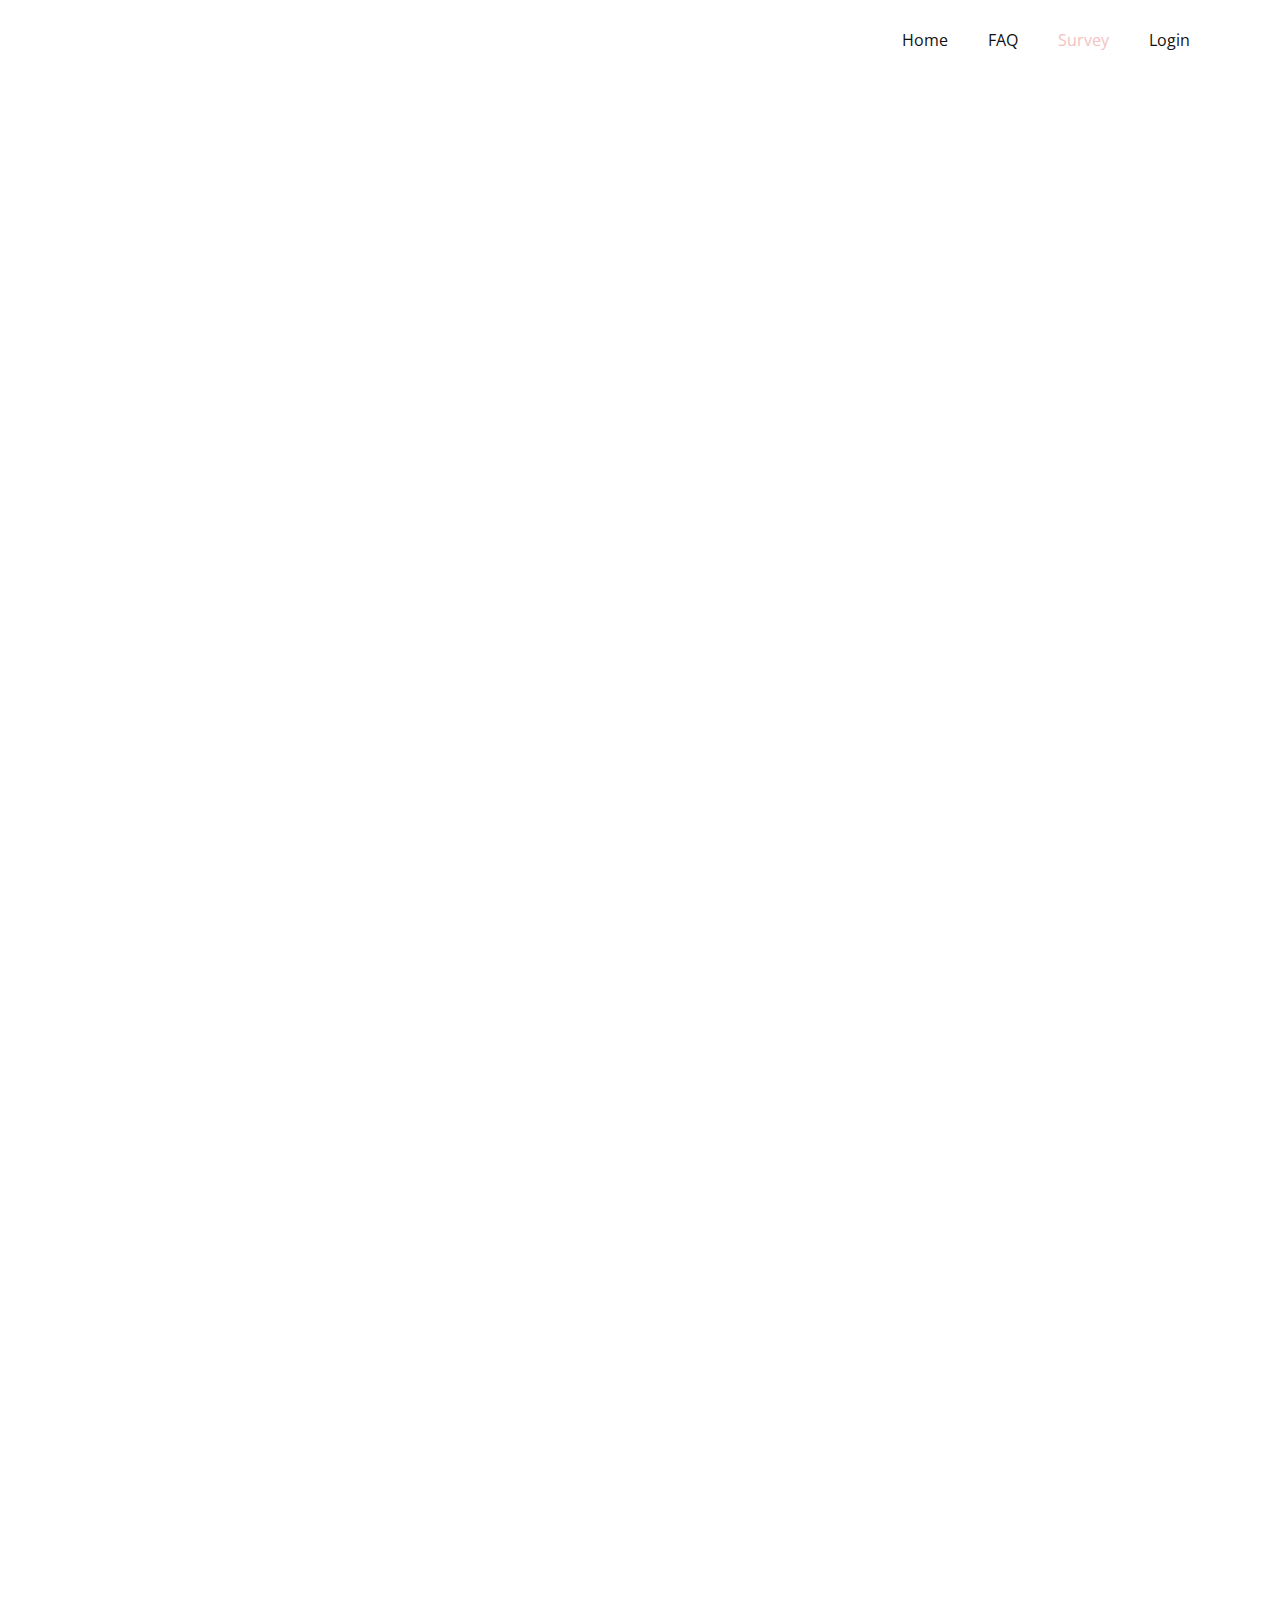
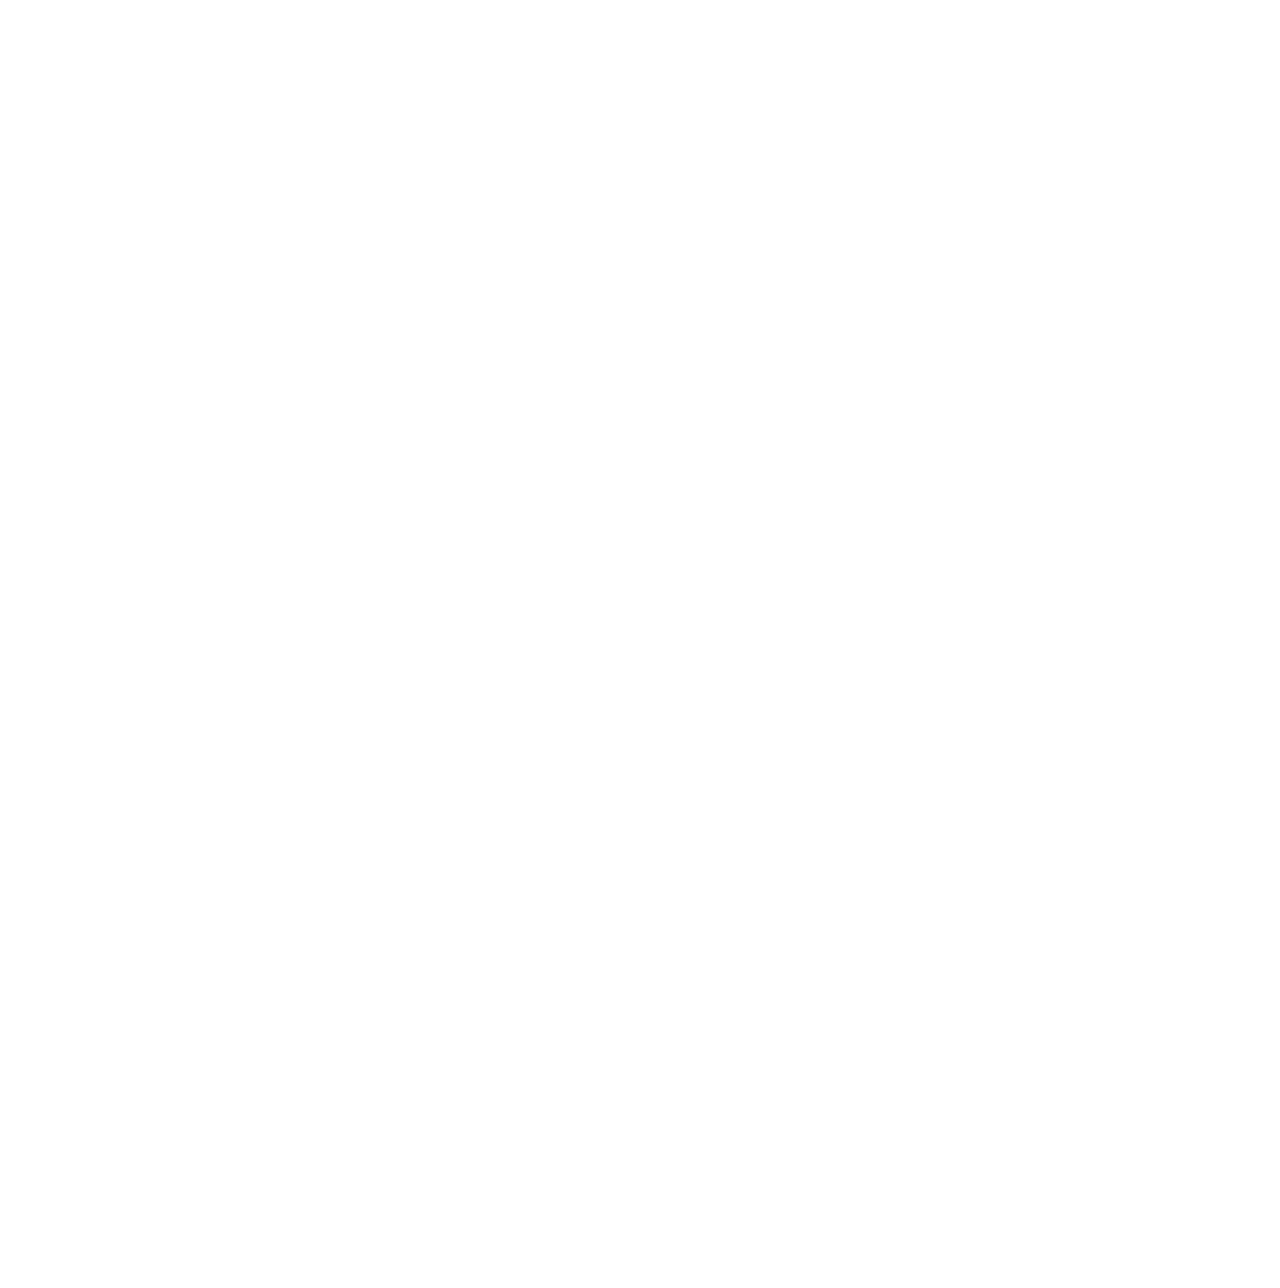
==== Survey.html @ 97464e2f "Add files via upload" ====
<!DOCTYPE html>
<html style="font-size: 16px;">
  <head>
    <meta name="viewport" content="width=device-width, initial-scale=1.0">
    <meta charset="utf-8">
    <meta name="keywords" content="Hello Doctor, See Your All Upcomming Appointments Here​">
    <meta name="description" content="">
    <meta name="page_type" content="np-template-header-footer-from-plugin">
    <title>Survey</title>
    <link rel="stylesheet" href="nicepage.css" media="screen">
<link rel="stylesheet" href="Survey.css" media="screen">
    <script class="u-script" type="text/javascript" src="jquery.js" defer=""></script>
    <script class="u-script" type="text/javascript" src="nicepage.js" defer=""></script>
    <meta name="generator" content="Nicepage 4.7.1, nicepage.com">
    <link id="u-theme-google-font" rel="stylesheet" href="https://fonts.googleapis.com/css?family=Roboto:100,100i,300,300i,400,400i,500,500i,700,700i,900,900i|Open+Sans:300,300i,400,400i,500,500i,600,600i,700,700i,800,800i">
    
    
    <script type="application/ld+json">{
		"@context": "http://schema.org",
		"@type": "Organization",
		"name": ""
}</script>
    <meta name="theme-color" content="#478ac9">
    <meta property="og:title" content="Survey">
    <meta property="og:type" content="website">
  </head>
  <body class="u-body u-xl-mode"><header class="u-clearfix u-header" id="sec-a0b8"><div class="u-clearfix u-sheet u-valign-middle-xs u-sheet-1">
        <nav class="u-menu u-menu-dropdown u-offcanvas u-menu-1">
          <div class="menu-collapse" style="font-size: 1rem; letter-spacing: 0px;">
            <a class="u-button-style u-custom-left-right-menu-spacing u-custom-padding-bottom u-custom-text-active-color u-custom-text-hover-color u-custom-top-bottom-menu-spacing u-nav-link u-text-active-palette-1-base u-text-hover-palette-2-base" href="#">
              <svg class="u-svg-link" viewBox="0 0 24 24"><use xmlns:xlink="http://www.w3.org/1999/xlink" xlink:href="#menu-hamburger"></use></svg>
              <svg class="u-svg-content" version="1.1" id="menu-hamburger" viewBox="0 0 16 16" x="0px" y="0px" xmlns:xlink="http://www.w3.org/1999/xlink" xmlns="http://www.w3.org/2000/svg"><g><rect y="1" width="16" height="2"></rect><rect y="7" width="16" height="2"></rect><rect y="13" width="16" height="2"></rect>
</g></svg>
            </a>
          </div>
          <div class="u-custom-menu u-nav-container">
            <ul class="u-nav u-unstyled u-nav-1"><li class="u-nav-item"><a class="u-button-style u-nav-link u-text-active-custom-color-2 u-text-hover-palette-2-base" href="Home.html" style="padding: 10px 20px;">Home</a>
</li><li class="u-nav-item"><a class="u-button-style u-nav-link u-text-active-custom-color-2 u-text-hover-palette-2-base" href="FAQ.html" target="_blank" style="padding: 10px 20px;">FAQ</a>
</li><li class="u-nav-item"><a class="u-button-style u-nav-link u-text-active-custom-color-2 u-text-hover-palette-2-base" href="Survey.html" target="_blank" style="padding: 10px 20px;">Survey</a>
</li><li class="u-nav-item"><a class="u-button-style u-nav-link u-text-active-custom-color-2 u-text-hover-palette-2-base" href="Login.html" style="padding: 10px 20px;">Login</a>
</li></ul>
          </div>
          <div class="u-custom-menu u-nav-container-collapse">
            <div class="u-black u-container-style u-inner-container-layout u-opacity u-opacity-95 u-sidenav">
              <div class="u-inner-container-layout u-sidenav-overflow">
                <div class="u-menu-close"></div>
                <ul class="u-align-center u-nav u-popupmenu-items u-unstyled u-nav-2"><li class="u-nav-item"><a class="u-button-style u-nav-link" href="Home.html">Home</a>
</li><li class="u-nav-item"><a class="u-button-style u-nav-link" href="FAQ.html" target="_blank">FAQ</a>
</li><li class="u-nav-item"><a class="u-button-style u-nav-link" href="Survey.html" target="_blank">Survey</a>
</li><li class="u-nav-item"><a class="u-button-style u-nav-link" href="Login.html">Login</a>
</li></ul>
              </div>
            </div>
            <div class="u-black u-menu-overlay u-opacity u-opacity-70"></div>
          </div>
        </nav>
      </div></header>
    <section class="u-clearfix u-section-1" id="sec-3ad9">
      <div class="u-clearfix u-sheet u-sheet-1">
        <iframe src="https://docs.google.com/forms/d/e/1FAIpQLSe1QWv-UE79D6RSrbEe-2P-u6KQfxAacGKIACOGFtAeuO7IZg/viewform?embedded=true" width="500" height="2800" frameborder="0" marginheight="0" marginwidth="0">Loading…</iframe> </section>
    
  </body>
</html>
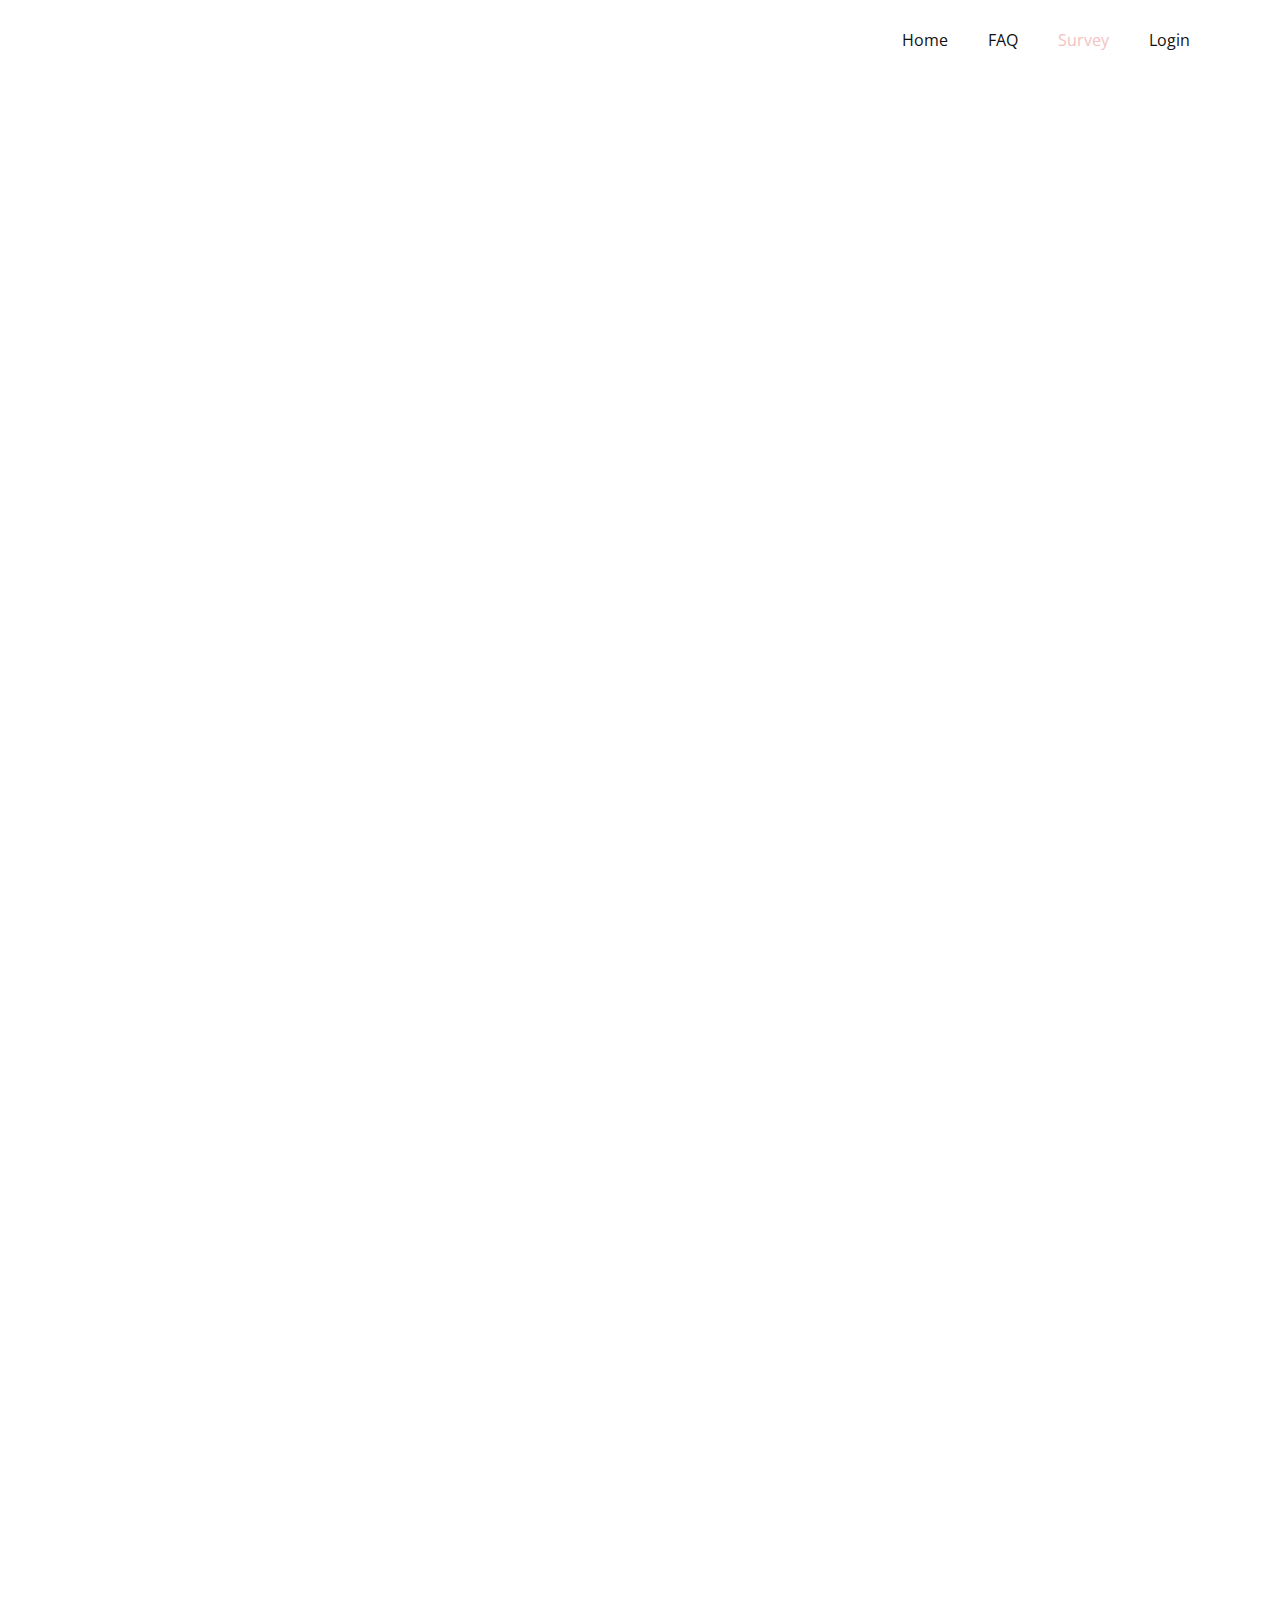
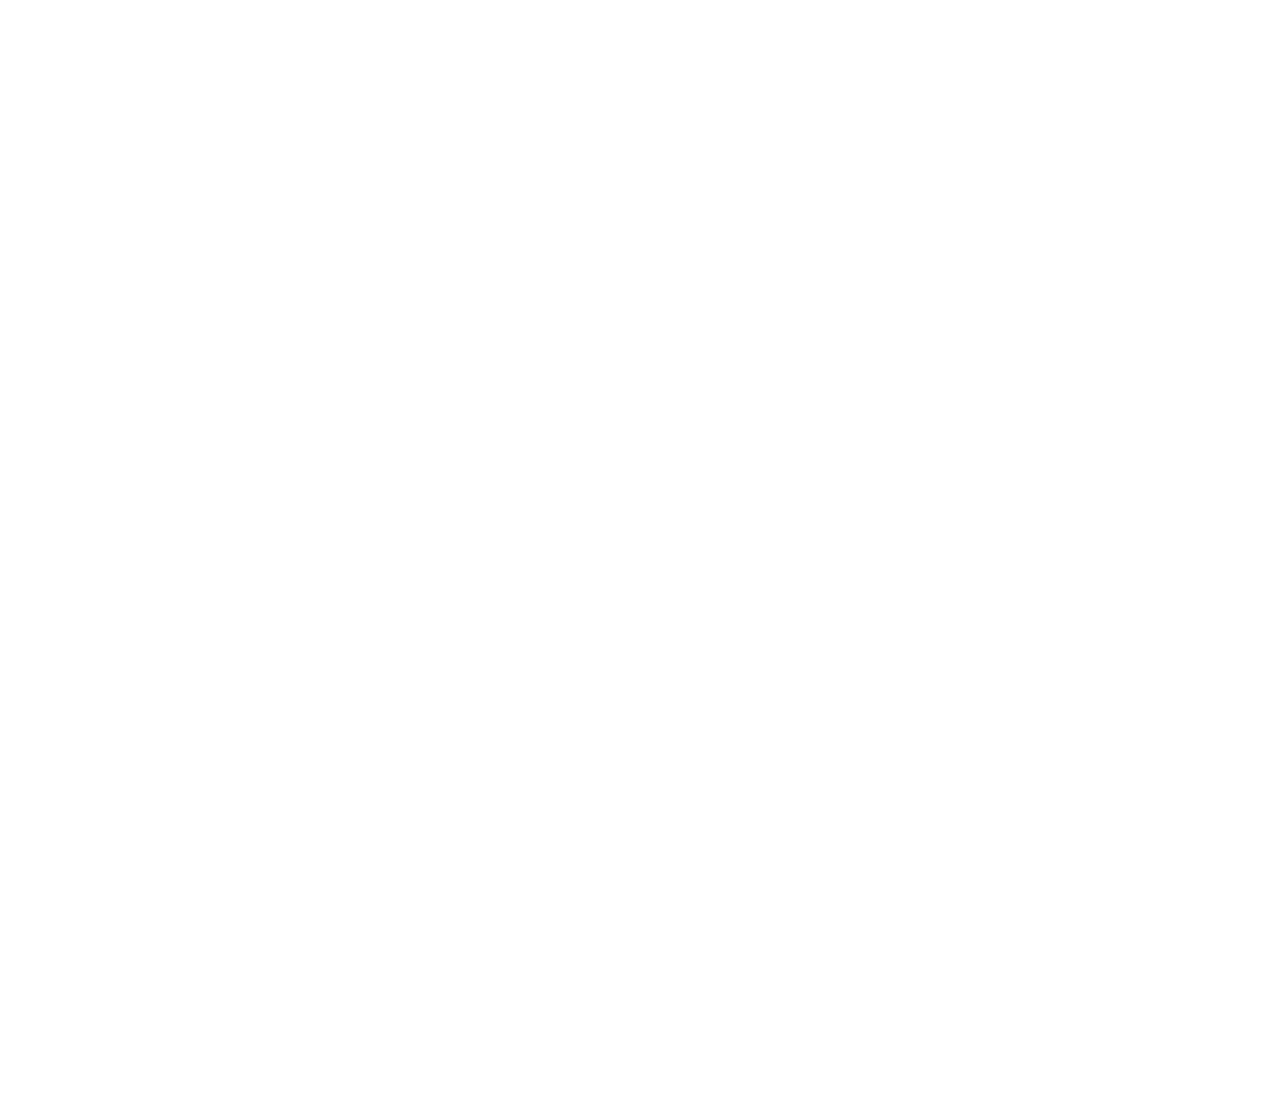
==== commit 55dfe688: "Update Survey.html" ====
--- a/Survey.html
+++ b/Survey.html
@@ -57,7 +57,7 @@
       </div></header>
     <section class="u-clearfix u-section-1" id="sec-3ad9">
       <div class="u-clearfix u-sheet u-sheet-1">
-        <iframe src="https://docs.google.com/forms/d/e/1FAIpQLSe1QWv-UE79D6RSrbEe-2P-u6KQfxAacGKIACOGFtAeuO7IZg/viewform?embedded=true" width="500" height="2800" frameborder="0" marginheight="0" marginwidth="0">Loading…</iframe> </section>
+        <iframe src="https://docs.google.com/forms/d/e/1FAIpQLSe1QWv-UE79D6RSrbEe-2P-u6KQfxAacGKIACOGFtAeuO7IZg/viewform?embedded=true" width="640" height="2617" frameborder="0" marginheight="0" marginwidth="0">Loading…</iframe> </section>
     
   </body>
-</html>+</html>
